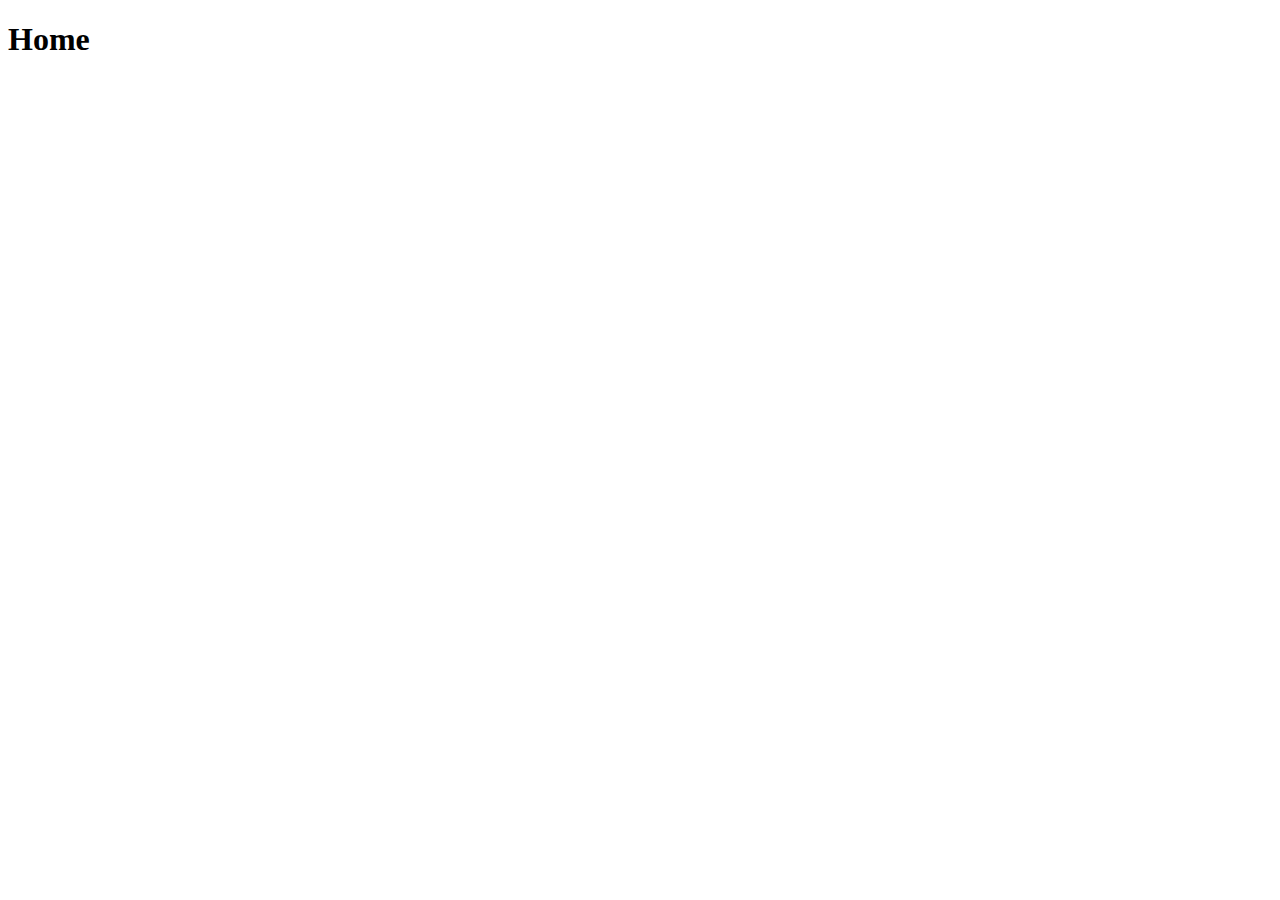
==== public/index.html @ d068c65f "homepage placeholder" ====
<!DOCTYPE html>
<html lang="en">

<head>
  <meta charset="UTF-8">
  <meta name="viewport" content="width=device-width, initial-scale=1.0">
  <title>Zachary Olpin - CSIS 2470</title>
  <link rel="stylesheet" href="/css/base.css">
  <link rel="stylesheet" href="/ic/0/css/style.css">
  <link href="https://fonts.googleapis.com/css2?family=DM+Serif+Display&family=Roboto&display=swap" rel="stylesheet">
</head>

<body>
  <main>
    <h1>Home</h1>
  </main>
</body>

</html>
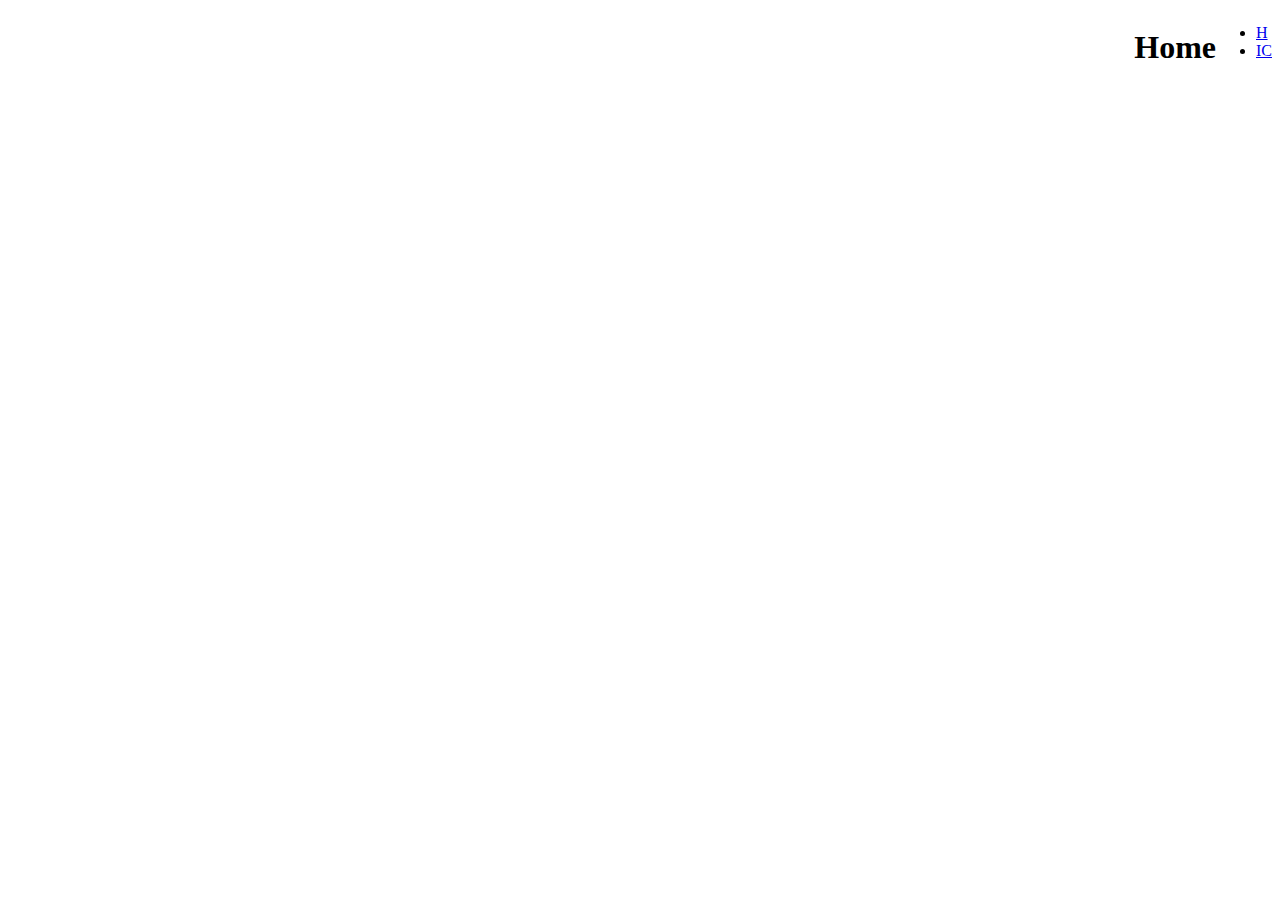
==== commit 4e934a83: "ic h" ====
--- a/public/index.html
+++ b/public/index.html
@@ -8,11 +8,30 @@
   <link rel="stylesheet" href="/css/base.css">
   <link rel="stylesheet" href="/ic/0/css/style.css">
   <link href="https://fonts.googleapis.com/css2?family=DM+Serif+Display&family=Roboto&display=swap" rel="stylesheet">
+  <style>
+    header {
+      display: flex;
+      flex-direction: row;
+      justify-content: flex-end;
+    }
+
+    nav, ul {
+      display: inline-block;
+    }
+  </style>
 </head>
 
 <body>
   <main>
-    <h1>Home</h1>
+    <header>
+      <h1>Home</h1>
+      <nav>
+        <ul>
+          <li><a href="h/1/">H</a></li>
+          <li><a href="ic/0/">IC</a></li>
+        </ul>
+      </nav>
+    </header>
   </main>
 </body>
 
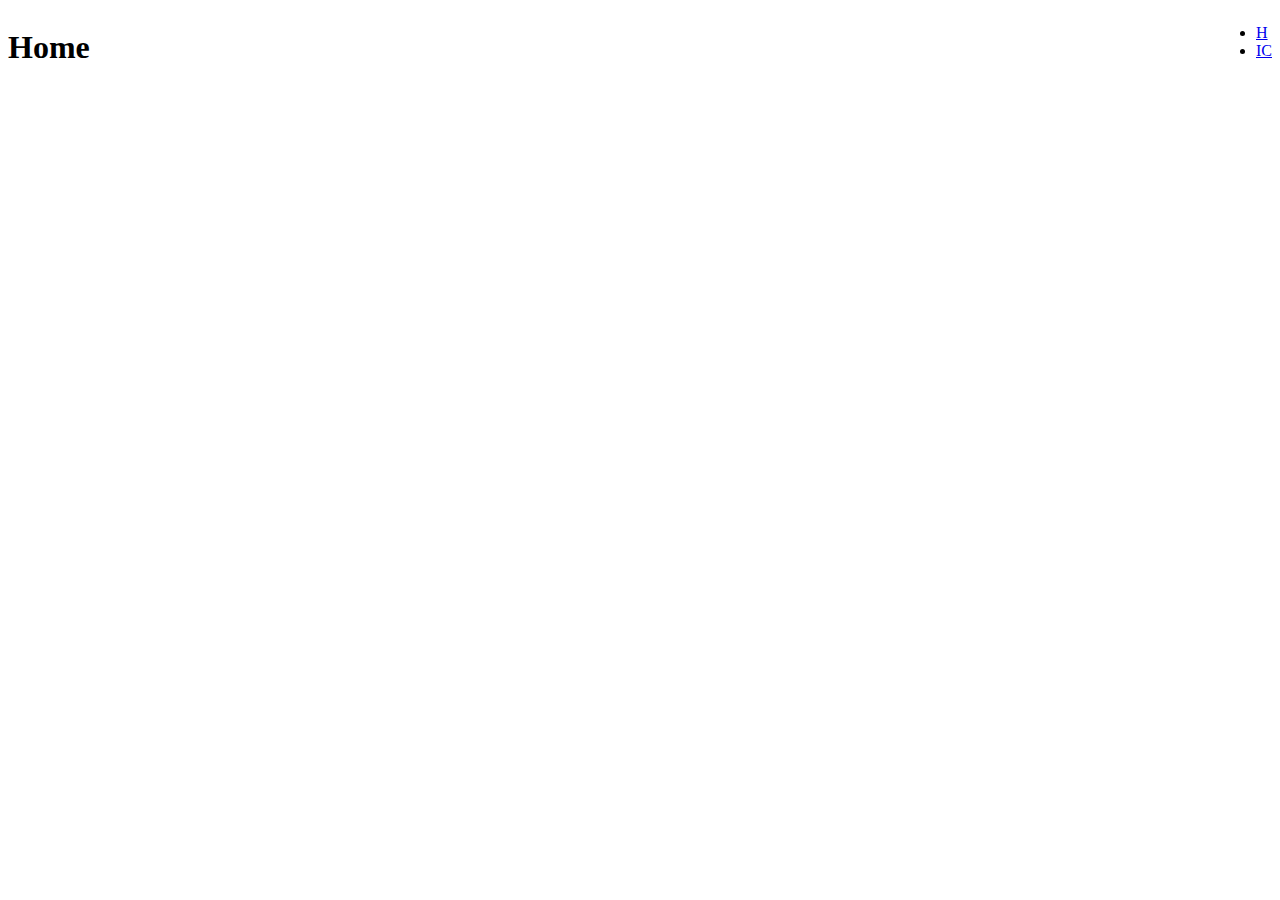
==== commit 920580e4: "base styles" ====
--- a/public/index.html
+++ b/public/index.html
@@ -12,12 +12,13 @@
     header {
       display: flex;
       flex-direction: row;
-      justify-content: flex-end;
+      justify-content: space-between;
     }
 
-    nav, ul {
+    ul {
       display: inline-block;
     }
+
   </style>
 </head>
 
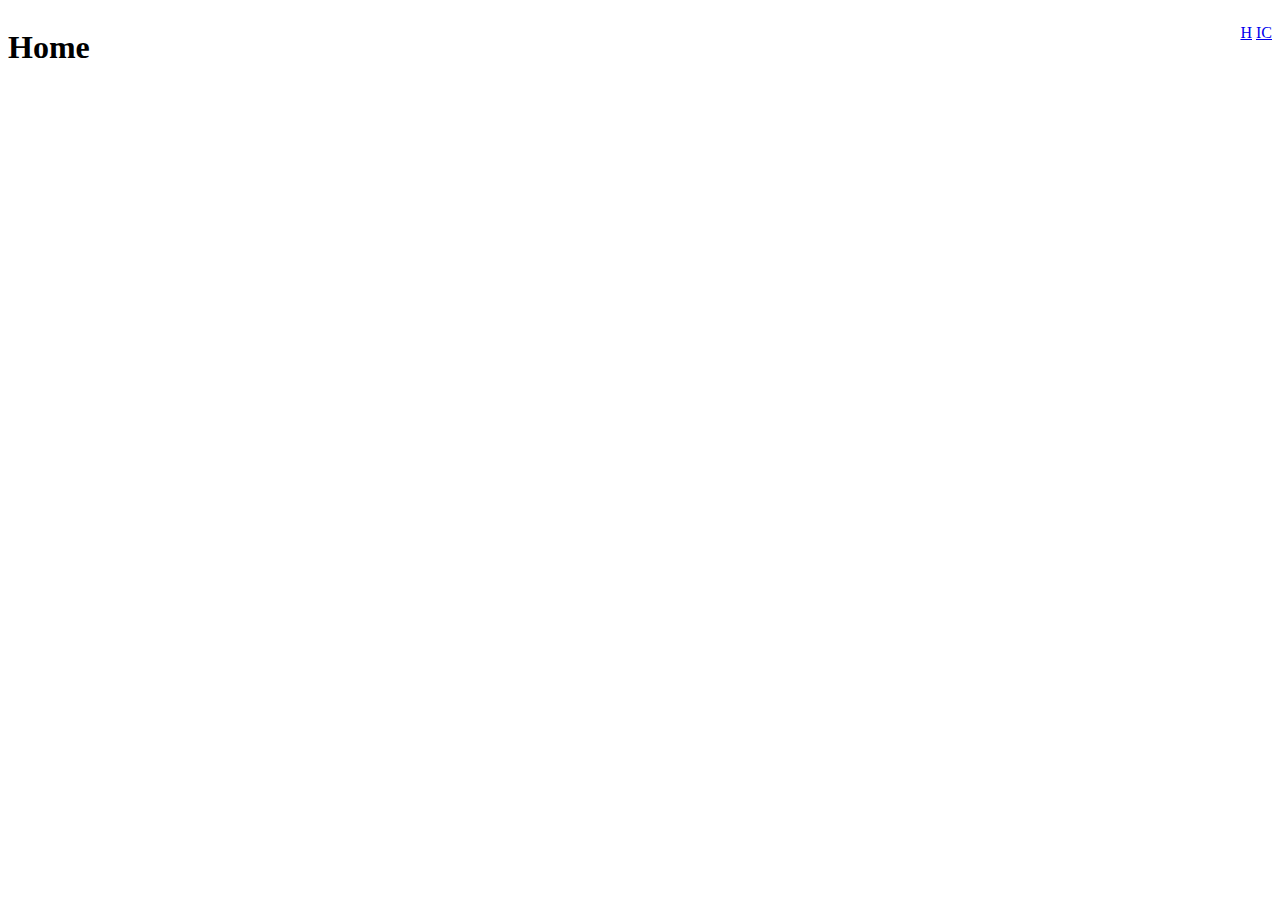
==== commit c7339fe7: "base styles" ====
--- a/public/index.html
+++ b/public/index.html
@@ -15,7 +15,7 @@
       justify-content: space-between;
     }
 
-    ul {
+    ul, li {
       display: inline-block;
     }
 
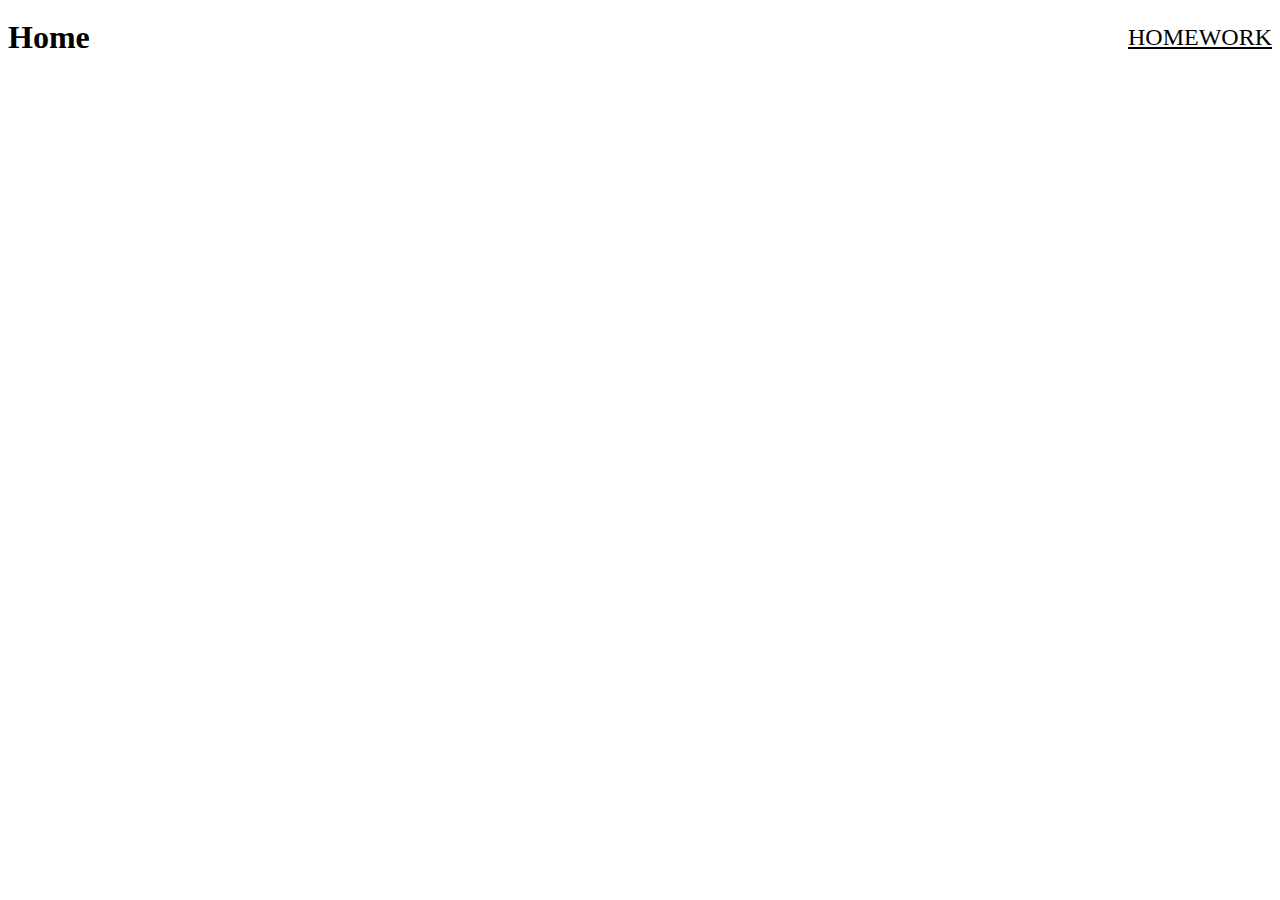
==== commit 727aa888: "homework and home index styles" ====
--- a/public/index.html
+++ b/public/index.html
@@ -4,6 +4,10 @@
 <head>
   <meta charset="UTF-8">
   <meta name="viewport" content="width=device-width, initial-scale=1.0">
+  <link rel="apple-touch-icon" sizes="180x180" href="/apple-touch-icon.png">
+  <link rel="icon" type="image/png" sizes="32x32" href="/favicon-32x32.png">
+  <link rel="icon" type="image/png" sizes="16x16" href="/favicon-16x16.png">
+  <link rel="manifest" href="/site.webmanifest">
   <title>Zachary Olpin - CSIS 2470</title>
   <link rel="stylesheet" href="/css/base.css">
   <link rel="stylesheet" href="/ic/0/css/style.css">
@@ -13,10 +17,43 @@
       display: flex;
       flex-direction: row;
       justify-content: space-between;
+      align-items: center;
+      flex-wrap: wrap;
     }
 
     ul, li {
       display: inline-block;
+    }
+
+    nav a {
+      color: var(--body-text);
+      border: 0;
+      font-size: 1.5rem;
+      transform: rotate(-35deg);
+    }
+
+    nav a:hover {
+      color: #467282;
+      border: 0;
+    }
+
+    header nav {
+      margin: 0;
+    }
+
+    header h1 {
+      margin: 0;
+    }
+
+    @media screen and (max-width: 400px) {
+      header h1 {
+        font-size: 1.5rem;
+      }
+
+      nav a {
+        margin: 0;
+      }
+
     }
 
   </style>
@@ -28,12 +65,11 @@
       <h1>Home</h1>
       <nav>
         <ul>
-          <li><a href="h/1/">H</a></li>
-          <li><a href="ic/0/">IC</a></li>
+          <li><a href="/h/">HOMEWORK</a></li>
         </ul>
       </nav>
     </header>
   </main>
 </body>
 
-</html>+</html>
